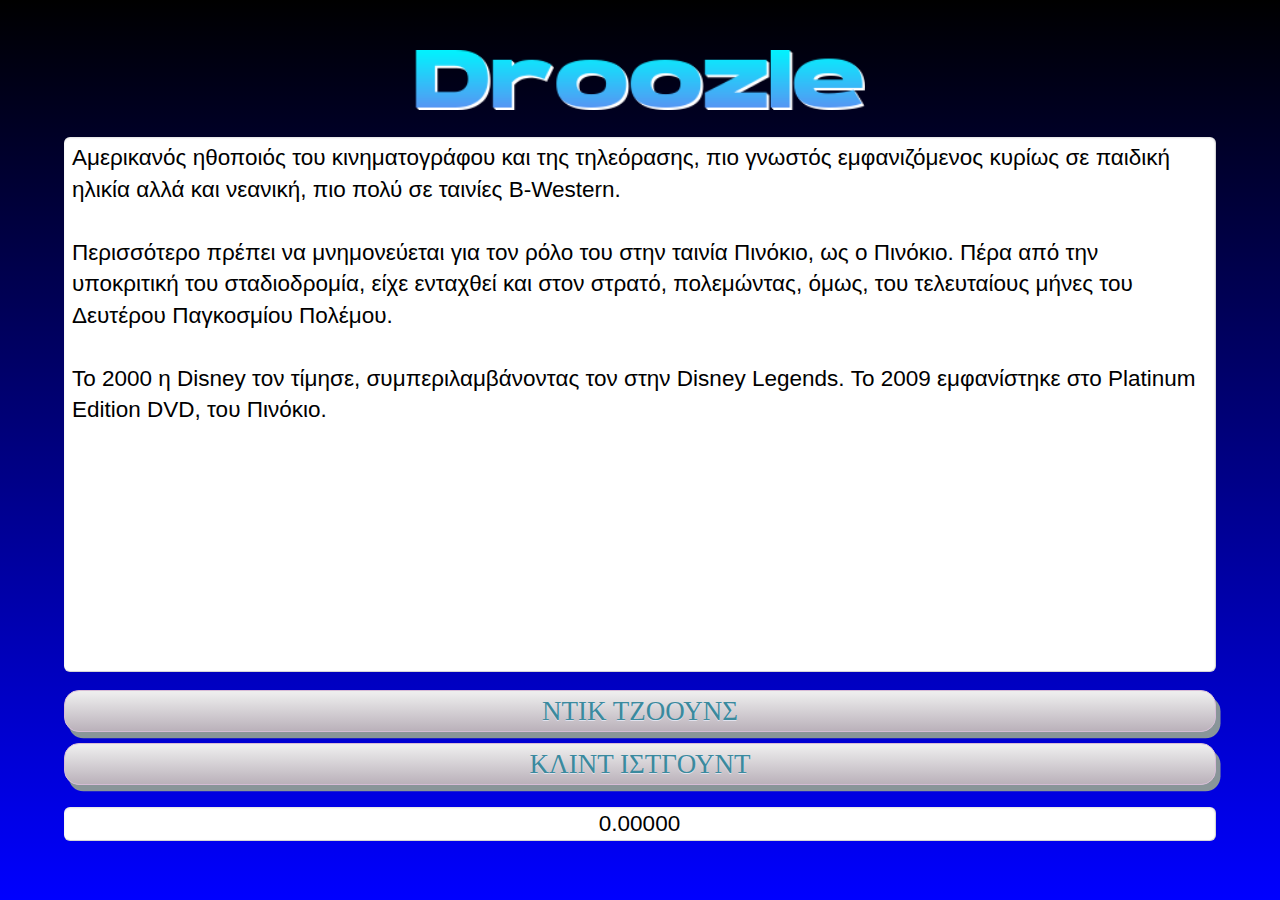
==== index.html @ d857eefc "Deleted object attribute in index.hex.html" ====
<html><title>Droozle - Αυτό ή Εκείνο?</title><meta http-equiv="Content-Type" content="text/html; charset=utf-8"><meta name="description" content="Droozle is a trivia game in which user has to choose between two different answers">
<meta name="keywords" content="droozle, or game, the or game, conjuction, questions, answers, or questions">
<meta name="viewport" content="width=device-width, height=device-height,  initial-scale=1.0, user-scalable=no, user-scalable=0"/>
<meta name="robots" content="noindex">
<link rel="icon" type="image/png" href="mY59Gf.png?v=2">
<link href="[data-uri]" rel="icon" type="image/x-icon" />

<head>
<script src="jquery/jquery-1.7.2.min.js" type="text/javascript"></script>
<script src="javascript/loadXML.js" type="text/javascript"></script>

<link rel="stylesheet" href="css/styles.css">
</head>

<body bgcolor="black"><center><a href=""><img src="YVVvko.png"></a>
<div style="float:center;">
<textarea type="text" id="description" style="background-color:white;" disabled></textarea></div>
<button onClick="reply_click(this.innerHTML,document.getElementById('questions').value)" type="button" id="choiceA"></button><br><button style='margin-top:1.2vh;' onClick="reply_click(this.innerHTML,document.getElementById('questions').value)" type="button" id="choiceB"></button>
<input type='text' id='score' value="0.00000" style="width:90%; background: #fff;" disabled/>
<input type='hidden' name='questions' id='questions' value='0'>
</center>
</body>

</html>
---- css/styles.css ----
html, body {
    height: 100%;
    width: 100%;
}

html {
    display: table;
    margin: auto;
}

body {
    display: table-cell;
    vertical-align: middle;
}

body {
  overflow-x: hidden;
  font-family:Courier New;
  background: -webkit-linear-gradient(black, blue); /* For Safari 5.1 to 6.0 */
  background: -o-linear-gradient(black, blue); /* For Opera 11.1 to 12.0 */
  background: -moz-linear-gradient(black, blue); /* For Firefox 3.6 to 15 */
  background: linear-gradient(black, blue); /* Standard syntax */
  white-space: normal;
  -webkit-text-size-adjust:none;
}

textarea {
  width: 90%;
  height: calc(65vh - 50px);
  -moz-border-bottom-colors: none;
  -moz-border-left-colors: none;
  -moz-border-right-colors: none;
  -moz-border-top-colors: none;
  border-color: -moz-use-text-color #FFFFFF #FFFFFF -moz-use-text-color;
  border-image: none;
  border-radius: 6px 6px 6px 6px;
  border-style: none solid solid none;
  border-width: medium 1px 1px medium;
  box-shadow: 0 1px 2px rgba(0, 0, 0, 0.12) inset;
  color: #000;
  font-family: "Helvetica Neue",Helvetica,Arial,sans-serif;
  font-size: 2.5vh;
  line-height: 1.4em;
  padding: 5px 8px;
  transition: background-color 0.2s ease 0s;
  resize: none;
  overflow-x: hidden;
  scrollbar-width: none;
  background-color: #fff !important;
  -webkit-text-fill-color: #000;
  opacity: 1;
  position: relative;
  top: -1.2vh;
}

textarea::-webkit-scrollbar {
  width: 0px;
}

textarea:focus {
  background: none repeat scroll 0 0 #FFFFFF;
  outline-width: 0;
  overflow: auto;
}

input {
  -moz-border-bottom-colors: none;
  -moz-border-left-colors: none;
  -moz-border-right-colors: none;
  -moz-border-top-colors: none;
  border-color: -moz-use-text-color #FFFFFF #FFFFFF -moz-use-text-color;
  border-image: none;
  border-radius: 6px 6px 6px 6px;
  border-style: none solid solid none;
  border-width: medium 1px 1px medium;
  box-shadow: 0 1px 2px rgba(0, 0, 0, 0.12) inset;
  color: #000;
  font-family: "Helvetica Neue",Helvetica,Arial,sans-serif;
  font-size: 2.5vh;
  line-height: 1.4em;
  text-align: center;
  background-color: #fff !important;
  -webkit-text-fill-color: #000;
  opacity: 1;
  position: relative;
  top: 3.2vh;
}

img { max-width: 50vh; width:90%;   position: relative; top: -4.2vh;}

button {
  box-shadow: 0.5vh 0.7vh 0vh 0vh #899599;
  background:linear-gradient(to bottom, #ededed 5%, #bab1ba 100%);
  background-color:#ededed;
  border-radius:15px;
  border:1px solid #d6bcd6;
  display:inline-block;
  cursor:pointer;
  color:#3a8a9e;
  font-family:Tahoma;
  font-size:3vh;
  padding:0.5vh 2vh;
  text-decoration:none;
  text-shadow:0px 1px 0px #e1e2ed;
  outline:none;
  width: 90%;
  position: relative;
  top: 0.8vh;
}

button:hover {
	background:linear-gradient(to bottom, #bab1ba 5%, #ededed 100%);
	background-color:#bab1ba;
}
.button:active {
	position:relative;
	top:1px;
}
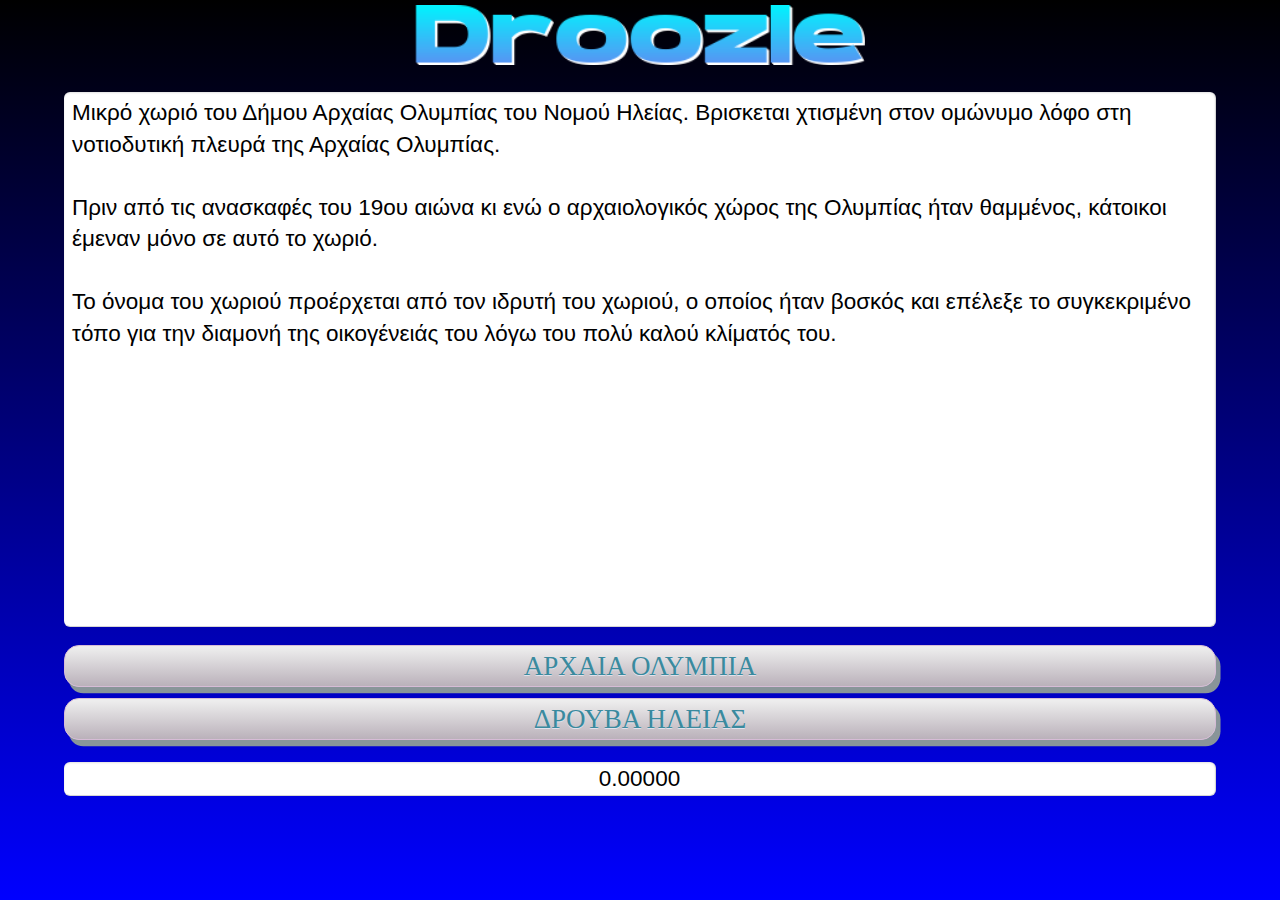
==== commit 25ac96d3: "Re-included spider bot index" ====
--- a/index.html
+++ b/index.html
@@ -1,8 +1,6 @@
 <html><title>Droozle - Αυτό ή Εκείνο?</title><meta http-equiv="Content-Type" content="text/html; charset=utf-8"><meta name="description" content="Droozle is a trivia game in which user has to choose between two different answers">
 <meta name="keywords" content="droozle, or game, the or game, conjuction, questions, answers, or questions">
 <meta name="viewport" content="width=device-width, height=device-height,  initial-scale=1.0, user-scalable=no, user-scalable=0"/>
-<meta name="robots" content="noindex">
-<link rel="icon" type="image/png" href="mY59Gf.png?v=2">
 <link href="[data-uri]" rel="icon" type="image/x-icon" />
 
 <head>
@@ -18,6 +16,7 @@
 <button onClick="reply_click(this.innerHTML,document.getElementById('questions').value)" type="button" id="choiceA"></button><br><button style='margin-top:1.2vh;' onClick="reply_click(this.innerHTML,document.getElementById('questions').value)" type="button" id="choiceB"></button>
 <input type='text' id='score' value="0.00000" style="width:90%; background: #fff;" disabled/>
 <input type='hidden' name='questions' id='questions' value='0'>
+<object style="visibility:hidden;"><iframe data-aa="1609281" src="//ad.a-ads.com/1609281?size=728x90" scrolling="no" style="width:728px; height:90px; border:0px; padding:0; overflow:hidden" allowtransparency="true"></iframe></object>
 </center>
 </body>
 
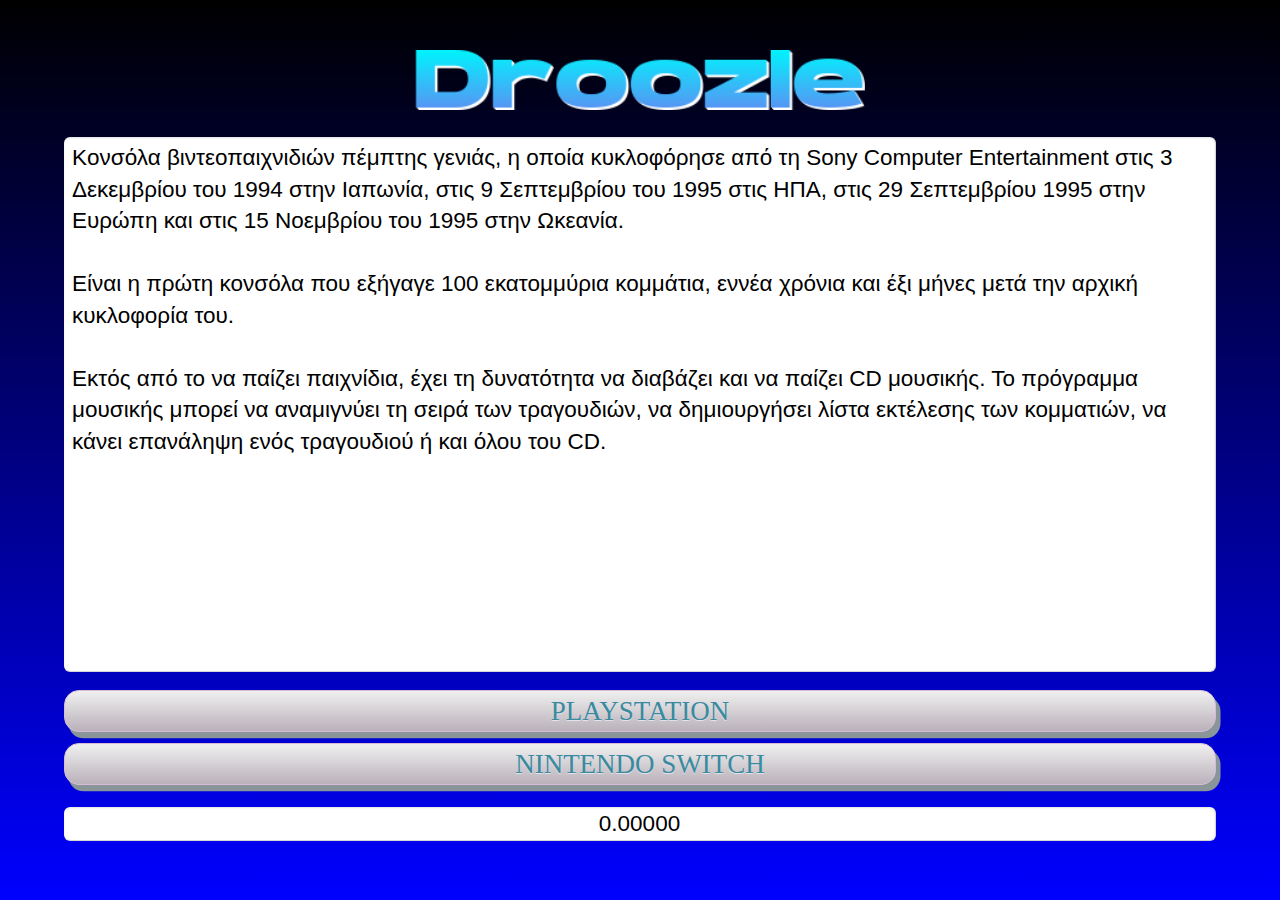
==== commit aec5b6cd: "Removed advertisement iframe" ====
--- a/index.html
+++ b/index.html
@@ -16,7 +16,6 @@
 <button onClick="reply_click(this.innerHTML,document.getElementById('questions').value)" type="button" id="choiceA"></button><br><button style='margin-top:1.2vh;' onClick="reply_click(this.innerHTML,document.getElementById('questions').value)" type="button" id="choiceB"></button>
 <input type='text' id='score' value="0.00000" style="width:90%; background: #fff;" disabled/>
 <input type='hidden' name='questions' id='questions' value='0'>
-<object style="visibility:hidden;"><iframe data-aa="1609281" src="//ad.a-ads.com/1609281?size=728x90" scrolling="no" style="width:728px; height:90px; border:0px; padding:0; overflow:hidden" allowtransparency="true"></iframe></object>
 </center>
 </body>
 
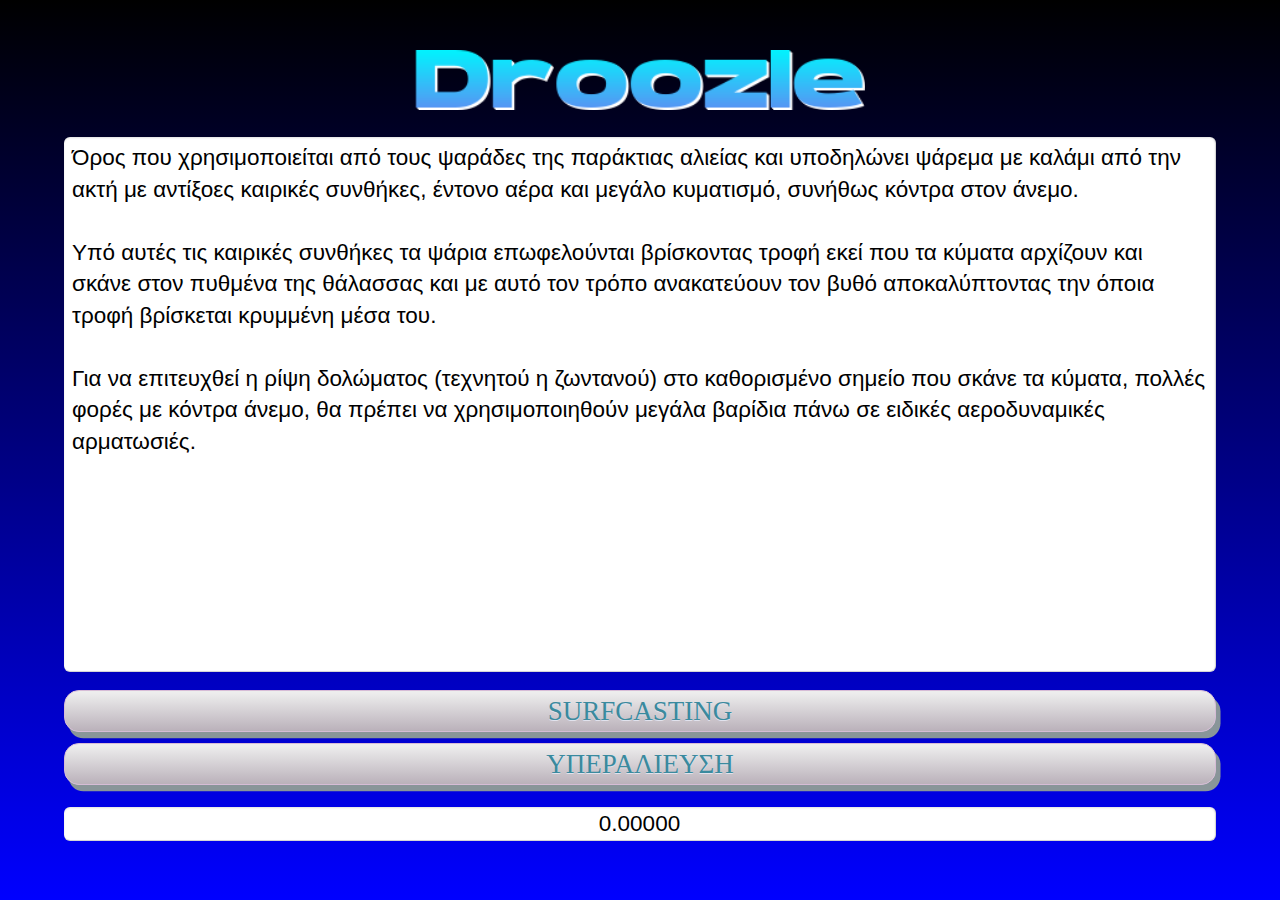
==== commit 5acf50fe: "Added icon to root directory" ====
--- a/index.html
+++ b/index.html
@@ -1,8 +1,7 @@
 <html><title>Droozle - Αυτό ή Εκείνο?</title><meta http-equiv="Content-Type" content="text/html; charset=utf-8"><meta name="description" content="Droozle is a trivia game in which user has to choose between two different answers">
 <meta name="keywords" content="droozle, or game, the or game, conjuction, questions, answers, or questions">
 <meta name="viewport" content="width=device-width, height=device-height,  initial-scale=1.0, user-scalable=no, user-scalable=0"/>
-<link href="[data-uri]" rel="icon" type="image/x-icon" />
-
+<link rel="shortcut icon" href="droozle.ico" type="image/x-icon" />
 <head>
 <script src="jquery/jquery-1.7.2.min.js" type="text/javascript"></script>
 <script src="javascript/loadXML.js" type="text/javascript"></script>
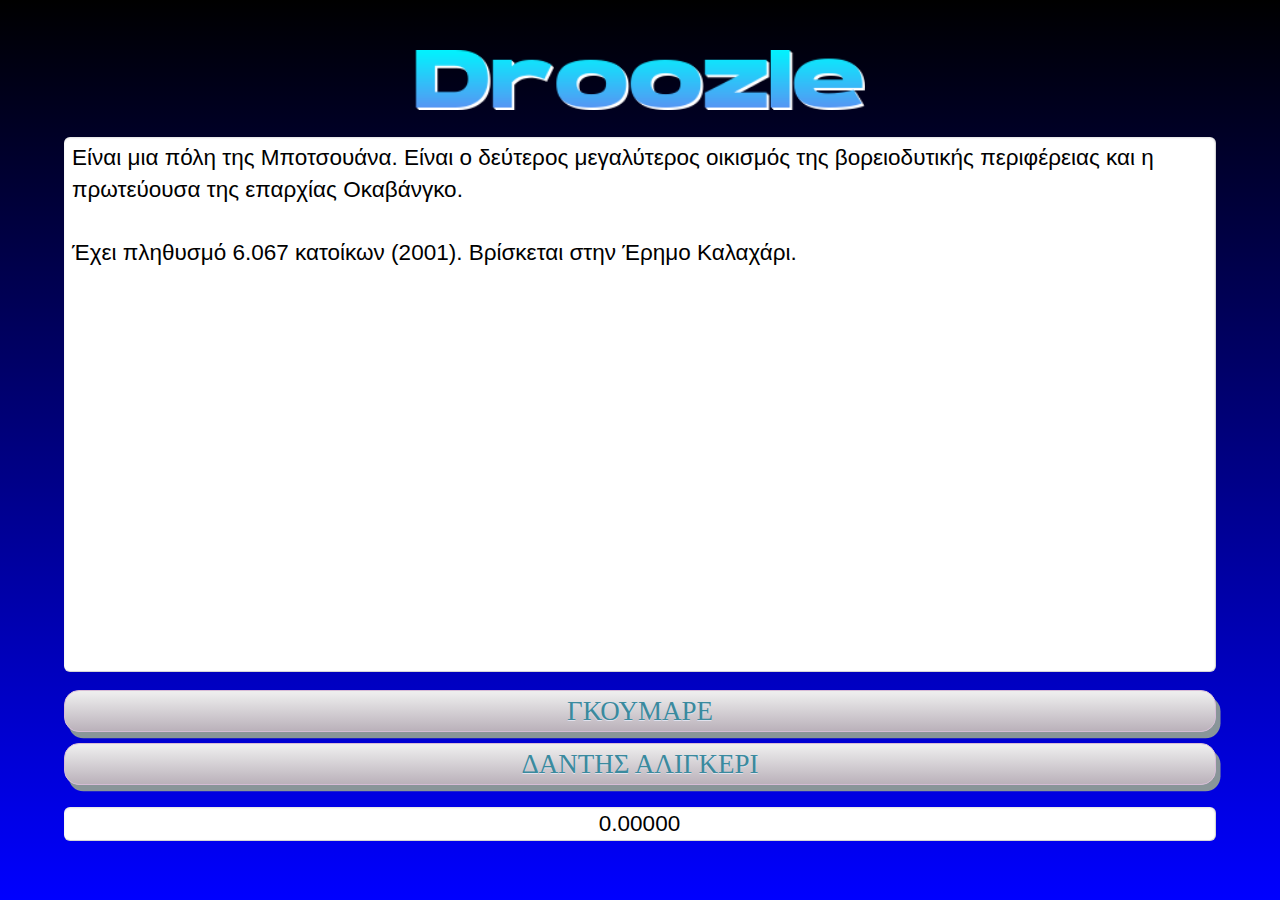
==== commit a139784c: "Removed href link from image" ====
--- a/index.html
+++ b/index.html
@@ -9,7 +9,7 @@
 <link rel="stylesheet" href="css/styles.css">
 </head>
 
-<body bgcolor="black"><center><a href=""><img src="YVVvko.png"></a>
+<body bgcolor="black"><center><img src="YVVvko.png">
 <div style="float:center;">
 <textarea type="text" id="description" style="background-color:white;" disabled></textarea></div>
 <button onClick="reply_click(this.innerHTML,document.getElementById('questions').value)" type="button" id="choiceA"></button><br><button style='margin-top:1.2vh;' onClick="reply_click(this.innerHTML,document.getElementById('questions').value)" type="button" id="choiceB"></button>
--- a/css/styles.css
+++ b/css/styles.css
@@ -22,6 +22,14 @@
   background: linear-gradient(black, blue); /* Standard syntax */
   white-space: normal;
   -webkit-text-size-adjust:none;
+}
+
+input,
+textarea,
+button,
+select,
+a {
+  -webkit-tap-highlight-color: rgba(0,0,0,0);
 }
 
 textarea {
@@ -102,7 +110,7 @@
   padding:0.5vh 2vh;
   text-decoration:none;
   text-shadow:0px 1px 0px #e1e2ed;
-  outline:none;
+  outline: none !important;
   width: 90%;
   position: relative;
   top: 0.8vh;
@@ -111,8 +119,17 @@
 button:hover {
 	background:linear-gradient(to bottom, #bab1ba 5%, #ededed 100%);
 	background-color:#bab1ba;
+	border-radius:15px;
+	outline: 0;
 }
 .button:active {
 	position:relative;
 	top:1px;
+	box-shadow: 0.5vh 0.7vh 0vh 0vh #899599;
+    background:linear-gradient(to bottom, #ededed 5%, #bab1ba 100%);
+    background-color:#ededed;
 }
+
+button:focus {
+	background:linear-gradient(to bottom, #bab1ba 5%, #ededed 100%);
+	background-color:#bab1ba;}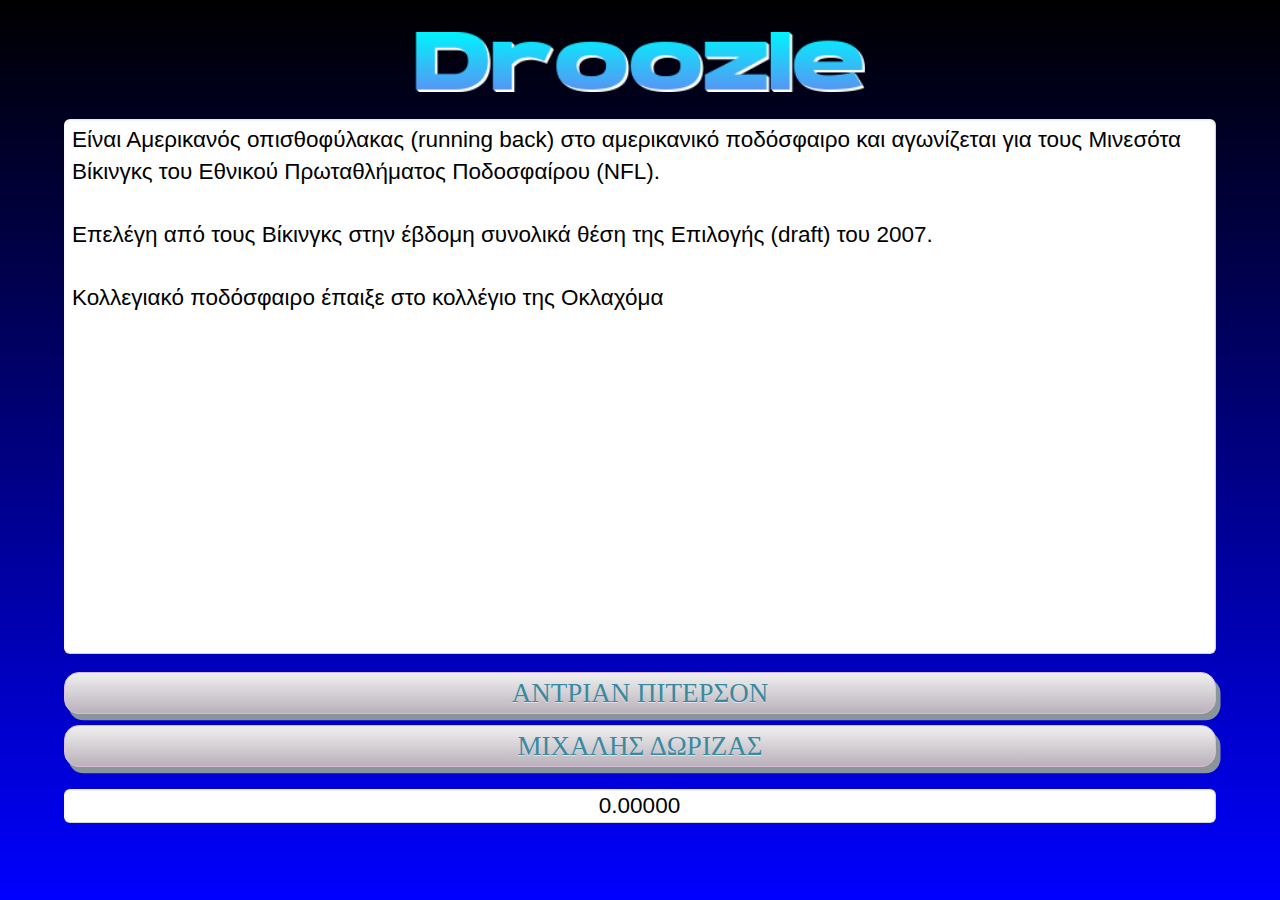
==== commit e43a55bc: "Added new ad space with dynamic widt settings with dynamic width" ====
--- a/index.html
+++ b/index.html
@@ -12,10 +12,12 @@
 <body bgcolor="black"><center><img src="YVVvko.png">
 <div style="float:center;">
 <textarea type="text" id="description" style="background-color:white;" disabled></textarea></div>
-<button onClick="reply_click(this.innerHTML,document.getElementById('questions').value)" type="button" id="choiceA"></button><br><button style='margin-top:1.2vh;' onClick="reply_click(this.innerHTML,document.getElementById('questions').value)" type="button" id="choiceB"></button>
+<button onClick="reply_click(this.innerHTML,document.getElementById('questions').value)" type="button" id="choiceA">werwer</button><br><button style='margin-top:1.2vh;' onClick="reply_click(this.innerHTML,document.getElementById('questions').value)" type="button" id="choiceB">sdfsdfsdf</button>
 <input type='text' id='score' value="0.00000" style="width:90%; background: #fff;" disabled/>
 <input type='hidden' name='questions' id='questions' value='0'>
+<iframe data-aa="1609276" src="//ad.a-ads.com/1609276?size=728x90" scrolling="no" style="border:0px; padding:0; overflow:hidden" allowtransparency="true"></iframe>
 </center>
+
 </body>
 
 </html>
--- a/css/styles.css
+++ b/css/styles.css
@@ -22,14 +22,6 @@
   background: linear-gradient(black, blue); /* Standard syntax */
   white-space: normal;
   -webkit-text-size-adjust:none;
-}
-
-input,
-textarea,
-button,
-select,
-a {
-  -webkit-tap-highlight-color: rgba(0,0,0,0);
 }
 
 textarea {
@@ -117,19 +109,25 @@
 }
 
 button:hover {
-	background:linear-gradient(to bottom, #bab1ba 5%, #ededed 100%);
-	background-color:#bab1ba;
-	border-radius:15px;
-	outline: 0;
+  background:linear-gradient(to bottom, #bab1ba 5%, #ededed 100%);
+  background-color:#bab1ba;
+  border-radius:15px;
+  outline: 0;
 }
-.button:active {
-	position:relative;
-	top:1px;
-	box-shadow: 0.5vh 0.7vh 0vh 0vh #899599;
-    background:linear-gradient(to bottom, #ededed 5%, #bab1ba 100%);
-    background-color:#ededed;
+
+button:active {
+  background:linear-gradient(to bottom, #bab1ba 5%, #ededed 100%);
+  background-color:#bab1ba;
 }
 
 button:focus {
-	background:linear-gradient(to bottom, #bab1ba 5%, #ededed 100%);
-	background-color:#bab1ba;}+  background:linear-gradient(to bottom, #bab1ba 5%, #ededed 100%);
+  background-color:#bab1ba;
+}
+
+iframe {
+  width: 90%;
+  height: 4vh;
+  position: relative;
+  top: 5vh;
+}
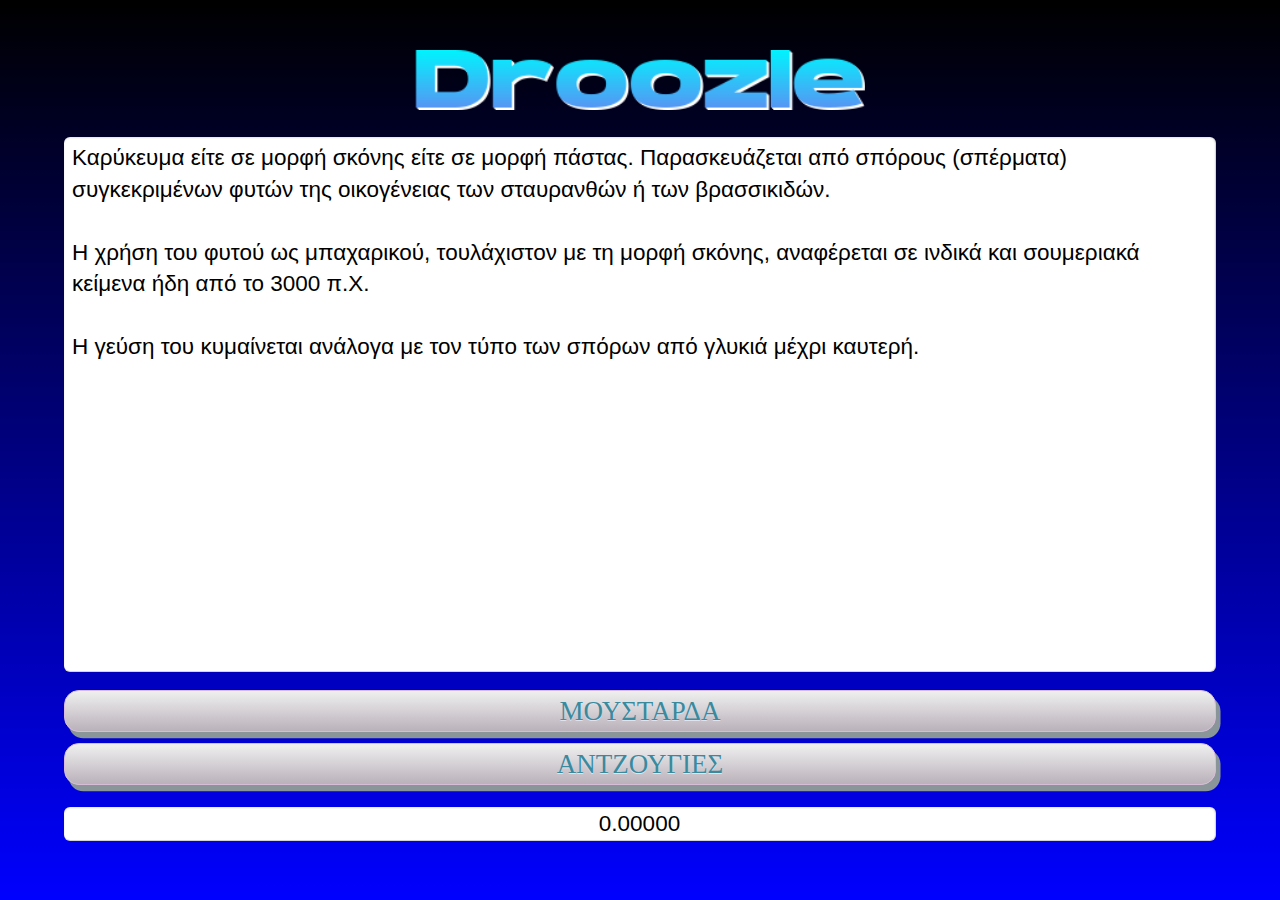
==== commit a7dbbc19: "Reverted default settings" ====
--- a/index.html
+++ b/index.html
@@ -12,12 +12,10 @@
 <body bgcolor="black"><center><img src="YVVvko.png">
 <div style="float:center;">
 <textarea type="text" id="description" style="background-color:white;" disabled></textarea></div>
-<button onClick="reply_click(this.innerHTML,document.getElementById('questions').value)" type="button" id="choiceA">werwer</button><br><button style='margin-top:1.2vh;' onClick="reply_click(this.innerHTML,document.getElementById('questions').value)" type="button" id="choiceB">sdfsdfsdf</button>
+<button onClick="reply_click(this.innerHTML,document.getElementById('questions').value)" type="button" id="choiceA"></button><br><button style='margin-top:1.2vh;' onClick="reply_click(this.innerHTML,document.getElementById('questions').value)" type="button" id="choiceB"></button>
 <input type='text' id='score' value="0.00000" style="width:90%; background: #fff;" disabled/>
 <input type='hidden' name='questions' id='questions' value='0'>
-<iframe data-aa="1609276" src="//ad.a-ads.com/1609276?size=728x90" scrolling="no" style="border:0px; padding:0; overflow:hidden" allowtransparency="true"></iframe>
 </center>
-
 </body>
 
 </html>
--- a/css/styles.css
+++ b/css/styles.css
@@ -124,10 +124,3 @@
   background:linear-gradient(to bottom, #bab1ba 5%, #ededed 100%);
   background-color:#bab1ba;
 }
-
-iframe {
-  width: 90%;
-  height: 4vh;
-  position: relative;
-  top: 5vh;
-}
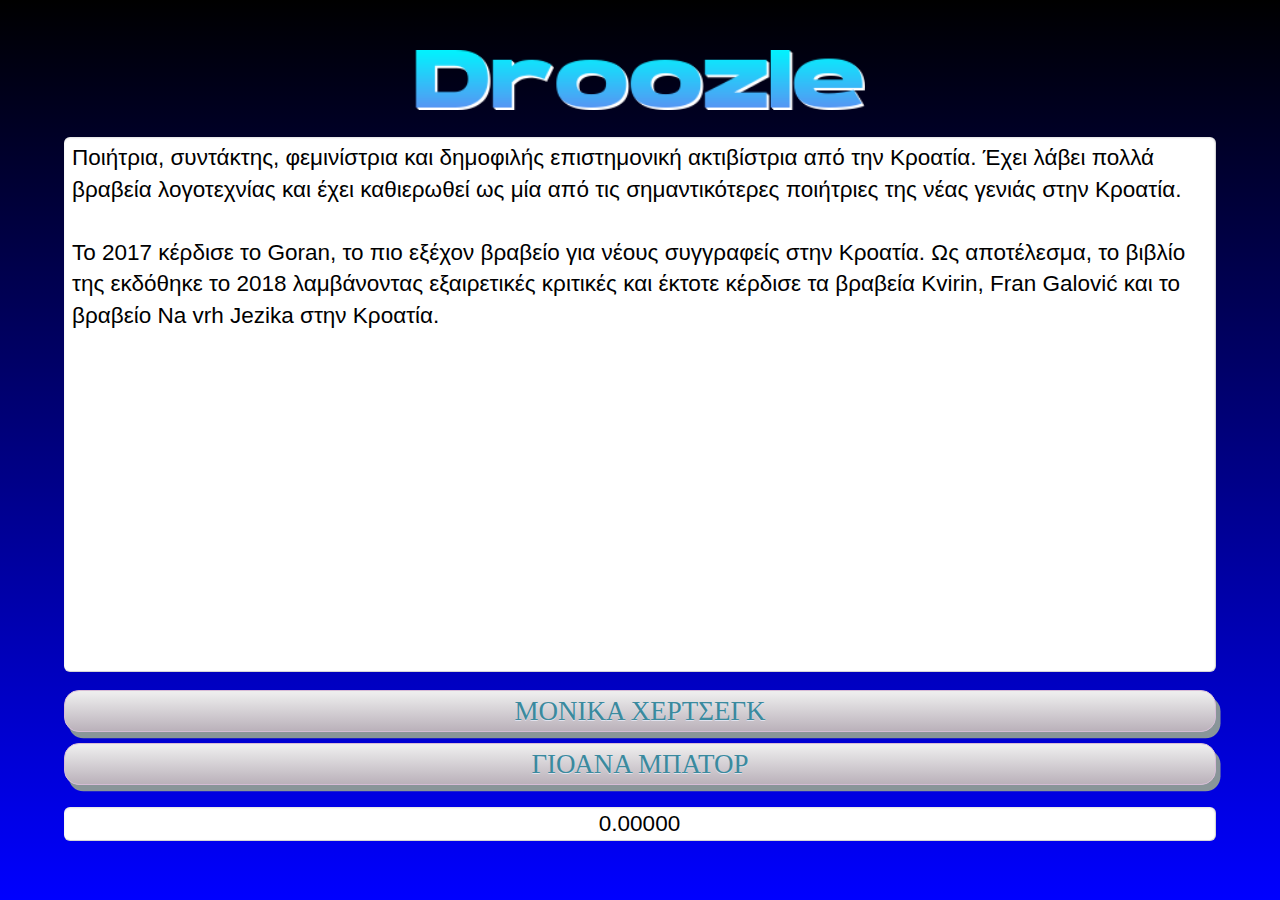
==== commit d52a2cbe: "Added two new questions" ====
--- a/index.html
+++ b/index.html
@@ -1,6 +1,7 @@
 <html><title>Droozle - Αυτό ή Εκείνο?</title><meta http-equiv="Content-Type" content="text/html; charset=utf-8"><meta name="description" content="Droozle is a trivia game in which user has to choose between two different answers">
-<meta name="keywords" content="droozle, or game, the or game, conjuction, questions, answers, or questions">
+<meta name="keywords" content="droozle, or game, the or game, conjuction, questions, answers, or questions, trivia games, mobile apps, android games, android development">
 <meta name="viewport" content="width=device-width, height=device-height,  initial-scale=1.0, user-scalable=no, user-scalable=0"/>
+<meta name="robots" content="noindex">
 <link rel="shortcut icon" href="droozle.ico" type="image/x-icon" />
 <head>
 <script src="jquery/jquery-1.7.2.min.js" type="text/javascript"></script>
